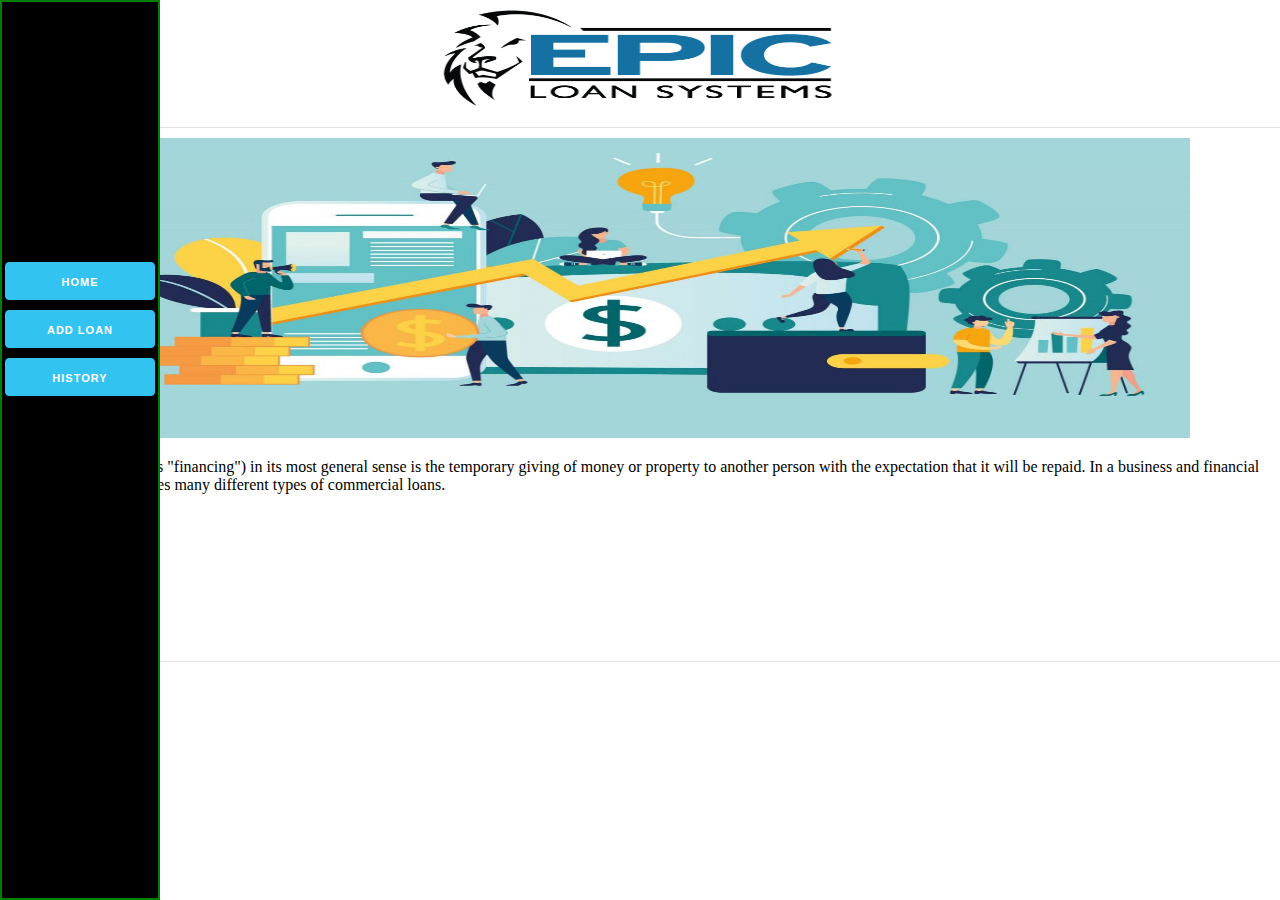
==== index.html @ a32b904f "design change" ====
<!DOCTYPE html>
<html lang="en">
<head>
    <meta charset="UTF-8">
    <title>PALA UTANG</title>
    <link rel="stylesheet" type="text/css" href="./css/style.css">

    <script src="https://ajax.googleapis.com/ajax/libs/jquery/3.1.1/jquery.min.js"> </script>
    <!-- Compiled and minified CSS -->
    <link rel="stylesheet" href="https://cdnjs.cloudflare.com/ajax/libs/materialize/1.0.0/css/materialize.min.css">
    <!-- Compiled and minified JavaScript -->
    <script src="https://cdnjs.cloudflare.com/ajax/libs/materialize/1.0.0/js/materialize.min.js"></script>
    <link rel="stylesheet" type="text/css" href="./css/skeleton.css">
    <link rel="stylesheet" type="text/css" href="./css/normalize.css">

</head>
<body>
    <table>
        <tr>
            <td id="header-container">
                <iframe id="header-iframe" src="./html/header.html" scrolling="no"></iframe>
            </td>
        </tr>
        <tr>
            <td id="content-container">
                <div style="height: 529px; overflow-y:hidden;"><iframe id="content-iframe" name="iframe-main" scrolling="yes"></iframe></div>
            </td>
        </tr>
    </table>
    
    <div class="links" align="center">
<div class="linkslogo" align="center">
        
    </div>
        <button type="button"  class="button button-primary buttonlink" id="home" button onclick="window.location.href = '#home'">Home </button>

        <button type="button" class="button button-primary buttonlink" id="addloan" button onclick="window.location.href = '#addloan'">Add Loan</button>


        <button type="button"  class="button button-primary buttonlink" id="phistory" onclick="window.location.href = '#history'"  >History</button>


    </div>


</body>
    <script>
    function loadFrame(){
        let pagenames  = {
            "home" : "./html/home.html",
            "addloan" : "./html/addloan.html",
            "history" : "./html/transactions.html",
        }
         let tabname = "home";
        if (location.hash) {
            let id = location.hash.slice(1);
            if (pagenames[id] != undefined) {
                tabname = id;
            }
        }
        var iframe = document.getElementById("content-iframe");
        iframe.contentWindow.location.replace(pagenames[tabname]);
    }
    window.addEventListener('popstate', function(event) {
        loadFrame();
    });

    loadFrame();
    </script>


</html>
---- css/style.css ----
.wrapper {
		
		margin-left:auto;
		margin-right:auto;
		height:1000px;
		width:1000px;
		border:2px;
		
	}
	
	.header {

		color: white;
		font-size: 70px;
		position: fixed;
		border: none;
		left: 50%;
		transform: translateX(-50%) translateY(-70%);

	}


	


	#header-iframe{
		width: 100%;
		height: 100%;
		border: none;
	}
	#header-container{
		height: 120px;
		border: none;
	}
	iframe{
		border: none;
	}
	.btnLogin {
		
		position:absolute;
		left:1200px;
		top:30px;
	}


	.btnSearch {
		
		position:relative;
		left:10px;
		top:0px;

		
		
		
		
	}

	.btnAdd {
		
		position:relative;
		left:-10px !important;
		top:10px;
		border-radius: 12px;
		font-size: 13px;
		height: 50px !important;

		font-weight: bold;
		
		
		
		
	}
	input {
		width: 50% !important;
		height: 30px !important;
		left: 30px !important;
	}
	.btnAbout {
		
		position:relative;
		left:10px;
		top:30px;
		
		
		
		
		
	}

	.links {
		
		background-color:#000000;
		width:160px;
		height:100%;
		position:fixed;
		z-index:4;
		top:0px;
		left:0px;
		border: 2px solid green;

							
							
	}

	.linkslogo{
		position:relative;
		border: 5px solid Black;




	}
	#content-container {
		width: 100%;
		height: 100%;
		padding: 2px;
		overflow-x: hidden; //horizontal
	}
	#content-iframe {
		width: 100%;
		height: 1000px;
		overflow-x: hidden; //horizontal
	}

	.buttonlink {
		position:relative;
		left:0px;
		top:250px;
		width: 150px !important;
		overflow-wrap: break-word !important;
		background-color: green;
		

	}
	
	.ads {
		
		position:relative;
		background-color:blue;
		width:200px;
		height:900px;
		top:-900px;
		left:905px;
		z-index:1;
		
		
		
	}
	
	
	
	.content{
		
		background-color:white;
		width:810px;
		height:0px;
		position:relative;
		z-index:0;
		right:-100px;
		top:-50px;
		bottom: 500px;
		
		
		
		
		
		
		
	}
	
	
	.footer {
		
		
		
		position:absolute;
		top:1100px;
		width:910px;
		text-align: center;
		background-color:red;
		height:100px;
		
	}
	
	
	.search{
		
		background-color:white;
		width:50%;
		height:200px;
		position:relative;
		z-index:0;
		right:-380px;
		top:-29px;

		 padding-top: 50px;
		  padding-right: 30px;
		  padding-bottom:50px;
		  padding-left: 80px;
		   border: 0px solid white;
		
		
		
	}
	
	.table{
		
	
		
		background-color:white;
		width:1000px;
		height:400px;
		position:relative;
		z-index:0;
		left: 250px;
        top: -66px;
		padding-right: 30px;
		padding-bottom: 50px;
		padding-left: 80px;
		border: none;
		
		
		
	}

	
			.tabledesign{
		 background-color: #dddddd;





	}
	
	.loan{
		
	
		position: fixed;
		background-color:white;
		width:100%;
		height:1000px;
		z-index:0;
		left:80px;
		top:10px;
		 padding-top: 50px;
		  padding-right: 30px;
		  padding-bottom: 50px;
		  padding-left: 80px;
		   border: 3px solid white;

	}	
	
	
	
	.contact{
		background-color:#9900ff;
		width:100%;
		height:200px;
		position:relative;
		z-index:0;
		right:-0px;
		top:99px;
		padding-top: 50px;
		padding-right: 30px;
		padding-bottom: 50px;
		padding-left: 80px;
		border: 3px solid white;
	}
	
	
		
		
		
		
		
		.inputsearch {
  	width: 50%;
  	height:30px; 
}
		
		.payment{

			width:67px;
			height:30px; 
		}

			.date{
                position: relative;
                width: 30% !important;
                height: 30px !important;
                left: 220px !important;
                text-align: center;
		}


			.number{

			width:90%;
			height:50px; 
		}

    .actiobutton {
        width: 100px;
        margin-right: 5px;
    }
	.form-container{
		position: relative;
		top: 20px !important;
	}

	
	
	input[type=text] {
		  width: 10%;
		}

/* Full-width input fields */
input[type=text], input[type=password] {
  width: 90%;
  padding: 12px 20px;
  margin: 8px 0;
  display: inline-block;
  border: 1px solid #ccc;
  box-sizing: border-box;
}

/* Set a style for all buttons */
button {
  background-color:#0f6dfa;
  color: white;
  padding: 14px 20px;
  margin: 8px 0;
  border: none;
  cursor: pointer;
  width: 50%;

}

button:hover {
  opacity: 0.8;
}

/* Extra styles for the cancel button */
.cancelbtn {
  width: auto;
  padding: 10px 18px;
  background-color: #f44336;
}

/* Center the image and position the close button */
.imgcontainer {
  text-align: center;
  margin: 24px 0 12px 0;
  position: relative;
}

img.avatar {
  width: 40%;
  border-radius: 50%;
}

.contain{
  padding: 16px;

  
}

span.psw {
  float: right;
  padding-top: 16px;
}

/* The Modal (background) */
.modal {
  display: none; /* Hidden by default */
  position: fixed; /* Stay in place */
  z-index: 1; /* Sit on top */
  left: 0;
  top: 0;
  width: 100%; /* Full width */
  height: 100%; /* Full height */
  overflow: auto; /* Enable scroll if needed */
  background-color: rgb(0,0,0); /* Fallback color */
  background-color: rgba(0,0,0,0.4); /* Black w/ opacity */
  padding-top: 60px;
}

/* Modal Content/Box */
.modal-content {
  background-color: #fefefe;
  margin: 5% auto 15% auto; /* 5% from the top, 15% from the bottom and centered */
  border: 1px solid #888;
  width: 30%; /* Could be more or less, depending on screen size */
}

/* The Close Button (x) */
.close {
  position: absolute;
  right: 25px;
  top: 0;
  color: #000;
  font-size: 35px;
  font-weight: bold;
}

.close:hover,
.close:focus {
  color: red;
  cursor: pointer;
}

/* Add Zoom Animation */
.animate {
  -webkit-animation: animatezoom 0.6s;
  animation: animatezoom 0.6s
}

@-webkit-keyframes animatezoom {
  from {-webkit-transform: scale(0)} 
  to {-webkit-transform: scale(1)}
}
  
@keyframes animatezoom {
  from {transform: scale(0)} 
  to {transform: scale(1)}
}

/* Change styles for span and cancel button on extra small screens */
@media screen and (max-width: 300px) {
  span.psw {
     display: block;
     float: none;
  }
  .cancelbtn {
     width: 500px;
  }
}
---- css/skeleton.css ----
/*
* Skeleton V2.0.4
* Copyright 2014, Dave Gamache
* www.getskeleton.com
* Free to use under the MIT license.
* http://www.opensource.org/licenses/mit-license.php
* 12/29/2014
*/


/* Table of contents
––––––––––––––––––––––––––––––––––––––––––––––––––
- Grid
- Base Styles
- Typography
- Links
- Buttons
- Forms
- Lists
- Code
- Tables
- Spacing
- Utilities
- Clearing
- Media Queries
*/


/* Grid
–––––––––––––––––––––––––––––––––––––––––––––––––– */
.container {
  position: relative;
  width: 100%;
  max-width: 960px;
  margin: 0 auto;
  padding: 0 20px;
  box-sizing: border-box; }
.column,
.columns {
  width: 100%;
  float: left;
  box-sizing: border-box; }

/* For devices larger than 400px */
@media (min-width: 400px) {
  .container {
    width: 85%;
    padding: 0; }
}

/* For devices larger than 550px */
@media (min-width: 550px) {
  .container {
    width: 80%; }
  .column,
  .columns {
    margin-left: 4%; }
  .column:first-child,
  .columns:first-child {
    margin-left: 0; }

  .one.column,
  .one.columns                    { width: 4.66666666667%; }
  .two.columns                    { width: 13.3333333333%; }
  .three.columns                  { width: 22%;            }
  .four.columns                   { width: 30.6666666667%; }
  .five.columns                   { width: 39.3333333333%; }
  .six.columns                    { width: 48%;            }
  .seven.columns                  { width: 56.6666666667%; }
  .eight.columns                  { width: 65.3333333333%; }
  .nine.columns                   { width: 74.0%;          }
  .ten.columns                    { width: 82.6666666667%; }
  .eleven.columns                 { width: 91.3333333333%; }
  .twelve.columns                 { width: 100%; margin-left: 0; }

  .one-third.column               { width: 30.6666666667%; }
  .two-thirds.column              { width: 65.3333333333%; }

  .one-half.column                { width: 48%; }

  /* Offsets */
  .offset-by-one.column,
  .offset-by-one.columns          { margin-left: 8.66666666667%; }
  .offset-by-two.column,
  .offset-by-two.columns          { margin-left: 17.3333333333%; }
  .offset-by-three.column,
  .offset-by-three.columns        { margin-left: 26%;            }
  .offset-by-four.column,
  .offset-by-four.columns         { margin-left: 34.6666666667%; }
  .offset-by-five.column,
  .offset-by-five.columns         { margin-left: 43.3333333333%; }
  .offset-by-six.column,
  .offset-by-six.columns          { margin-left: 52%;            }
  .offset-by-seven.column,
  .offset-by-seven.columns        { margin-left: 60.6666666667%; }
  .offset-by-eight.column,
  .offset-by-eight.columns        { margin-left: 69.3333333333%; }
  .offset-by-nine.column,
  .offset-by-nine.columns         { margin-left: 78.0%;          }
  .offset-by-ten.column,
  .offset-by-ten.columns          { margin-left: 86.6666666667%; }
  .offset-by-eleven.column,
  .offset-by-eleven.columns       { margin-left: 95.3333333333%; }

  .offset-by-one-third.column,
  .offset-by-one-third.columns    { margin-left: 34.6666666667%; }
  .offset-by-two-thirds.column,
  .offset-by-two-thirds.columns   { margin-left: 69.3333333333%; }

  .offset-by-one-half.column,
  .offset-by-one-half.columns     { margin-left: 52%; }

}


/* Base Styles
–––––––––––––––––––––––––––––––––––––––––––––––––– */
/* NOTE
html is set to 62.5% so that all the REM measurements throughout Skeleton
are based on 10px sizing. So basically 1.5rem = 15px :) */
html {
  font-size: 62.5%; }
body {
  font-size: 1.5em; /* currently ems cause chrome bug misinterpreting rems on body element */
  line-height: 1.6;
  font-weight: 400;
  font-family: "Raleway", "HelveticaNeue", "Helvetica Neue", Helvetica, Arial, sans-serif;
  color: #222; }


/* Typography
–––––––––––––––––––––––––––––––––––––––––––––––––– */
h1, h2, h3, h4, h5, h6 {
  margin-top: 0;
  margin-bottom: 2rem;
  font-weight: 300; }
h1 { font-size: 4.0rem; line-height: 1.2;  letter-spacing: -.1rem;}
h2 { font-size: 3.6rem; line-height: 1.25; letter-spacing: -.1rem; }
h3 { font-size: 3.0rem; line-height: 1.3;  letter-spacing: -.1rem; }
h4 { font-size: 2.4rem; line-height: 1.35; letter-spacing: -.08rem; }
h5 { font-size: 1.8rem; line-height: 1.5;  letter-spacing: -.05rem; }
h6 { font-size: 1.5rem; line-height: 1.6;  letter-spacing: 0; }

/* Larger than phablet */
@media (min-width: 550px) {
  h1 { font-size: 5.0rem; }
  h2 { font-size: 4.2rem; }
  h3 { font-size: 3.6rem; }
  h4 { font-size: 3.0rem; }
  h5 { font-size: 2.4rem; }
  h6 { font-size: 1.5rem; }
}

p {
  margin-top: 0; }


/* Links
–––––––––––––––––––––––––––––––––––––––––––––––––– */
a {
  color: #1EAEDB; }
a:hover {
  color: #0FA0CE; }


/* Buttons
–––––––––––––––––––––––––––––––––––––––––––––––––– */
.button,
button,
input[type="submit"],
input[type="reset"],
input[type="button"] {
  display: inline-block;
  height: 38px;
  padding: 0 30px;
  color: #555;
  text-align: center;
  font-size: 11px;
  font-weight: 600;
  line-height: 38px;
  letter-spacing: .1rem;
  text-transform: uppercase;
  text-decoration: none;
  white-space: nowrap;
  background-color: transparent;
  border-radius: 4px;
  border: 1px solid #bbb;
  cursor: pointer;
  box-sizing: border-box; }
.button:hover,
button:hover,
input[type="submit"]:hover,
input[type="reset"]:hover,
input[type="button"]:hover,
.button:focus,
button:focus,
input[type="submit"]:focus,
input[type="reset"]:focus,
input[type="button"]:focus {
  color: #333;
  border-color: #888;
  outline: 0; }
.button.button-primary,
button.button-primary,
input[type="submit"].button-primary,
input[type="reset"].button-primary,
input[type="button"].button-primary {
  color: #FFF;
  background-color: #33C3F0;
  border-color: #33C3F0; }
.button.button-primary:hover,
button.button-primary:hover,
input[type="submit"].button-primary:hover,
input[type="reset"].button-primary:hover,
input[type="button"].button-primary:hover,
.button.button-primary:focus,
button.button-primary:focus,
input[type="submit"].button-primary:focus,
input[type="reset"].button-primary:focus,
input[type="button"].button-primary:focus {
  color: #FFF;
  background-color: #1EAEDB;
  border-color: #1EAEDB; }


/* Forms
–––––––––––––––––––––––––––––––––––––––––––––––––– */
input[type="email"],
input[type="number"],
input[type="search"],
input[type="text"],
input[type="tel"],
input[type="url"],
input[type="password"],
textarea,
select {
  height: 38px;
  padding: 6px 10px; /* The 6px vertically centers text on FF, ignored by Webkit */
  background-color: #fff;
  border: 1px solid #D1D1D1;
  border-radius: 4px;
  box-shadow: none;
  box-sizing: border-box; }
/* Removes awkward default styles on some inputs for iOS */
input[type="email"],
input[type="number"],
input[type="search"],
input[type="text"],
input[type="tel"],
input[type="url"],
input[type="password"],
textarea {
  -webkit-appearance: none;
     -moz-appearance: none;
          appearance: none; }
textarea {
  min-height: 65px;
  padding-top: 6px;
  padding-bottom: 6px; }
input[type="email"]:focus,
input[type="number"]:focus,
input[type="search"]:focus,
input[type="text"]:focus,
input[type="tel"]:focus,
input[type="url"]:focus,
input[type="password"]:focus,
textarea:focus,
select:focus {
  border: 1px solid #33C3F0;
  outline: 0; }
label,
legend {
  display: block;
  margin-bottom: .5rem;
  font-weight: 600; }
fieldset {
  padding: 0;
  border-width: 0; }
input[type="checkbox"],
input[type="radio"] {
  display: inline; }
label > .label-body {
  display: inline-block;
  margin-left: .5rem;
  font-weight: normal; }


/* Lists
–––––––––––––––––––––––––––––––––––––––––––––––––– */
ul {
  list-style: circle inside; }
ol {
  list-style: decimal inside; }
ol, ul {
  padding-left: 0;
  margin-top: 0; }
ul ul,
ul ol,
ol ol,
ol ul {
  margin: 1.5rem 0 1.5rem 3rem;
  font-size: 90%; }
li {
  margin-bottom: 1rem; }


/* Code
–––––––––––––––––––––––––––––––––––––––––––––––––– */
code {
  padding: .2rem .5rem;
  margin: 0 .2rem;
  font-size: 90%;
  white-space: nowrap;
  background: #F1F1F1;
  border: 1px solid #E1E1E1;
  border-radius: 4px; }
pre > code {
  display: block;
  padding: 1rem 1.5rem;
  white-space: pre; }


/* Tables
–––––––––––––––––––––––––––––––––––––––––––––––––– */
th,
td {
  padding: 12px 15px;
  text-align: left;
  border-bottom: 1px solid #E1E1E1; }
th:first-child,
td:first-child {
  padding-left: 0; }
th:last-child,
td:last-child {
  padding-right: 0; }


/* Spacing
–––––––––––––––––––––––––––––––––––––––––––––––––– */
button,
.button {
  margin-bottom: 1rem; }
input,
textarea,
select,
fieldset {
  margin-bottom: 1.5rem; }
pre,
blockquote,
dl,
figure,
table,
p,
ul,
ol,
form {
  margin-bottom: 2.5rem; }


/* Utilities
–––––––––––––––––––––––––––––––––––––––––––––––––– */
.u-full-width {
  width: 100%;
  box-sizing: border-box; }
.u-max-full-width {
  max-width: 100%;
  box-sizing: border-box; }
.u-pull-right {
  float: right; }
.u-pull-left {
  float: left; }


/* Misc
–––––––––––––––––––––––––––––––––––––––––––––––––– */
hr {
  margin-top: 3rem;
  margin-bottom: 3.5rem;
  border-width: 0;
  border-top: 1px solid #E1E1E1; }


/* Clearing
–––––––––––––––––––––––––––––––––––––––––––––––––– */

/* Self Clearing Goodness */
.container:after,
.row:after,
.u-cf {
  content: "";
  display: table;
  clear: both; }


/* Media Queries
–––––––––––––––––––––––––––––––––––––––––––––––––– */
/*
Note: The best way to structure the use of media queries is to create the queries
near the relevant code. For example, if you wanted to change the styles for buttons
on small devices, paste the mobile query code up in the buttons section and style it
there.
*/


/* Larger than mobile */
@media (min-width: 400px) {}

/* Larger than phablet (also point when grid becomes active) */
@media (min-width: 550px) {}

/* Larger than tablet */
@media (min-width: 750px) {}

/* Larger than desktop */
@media (min-width: 1000px) {}

/* Larger than Desktop HD */
@media (min-width: 1200px) {}
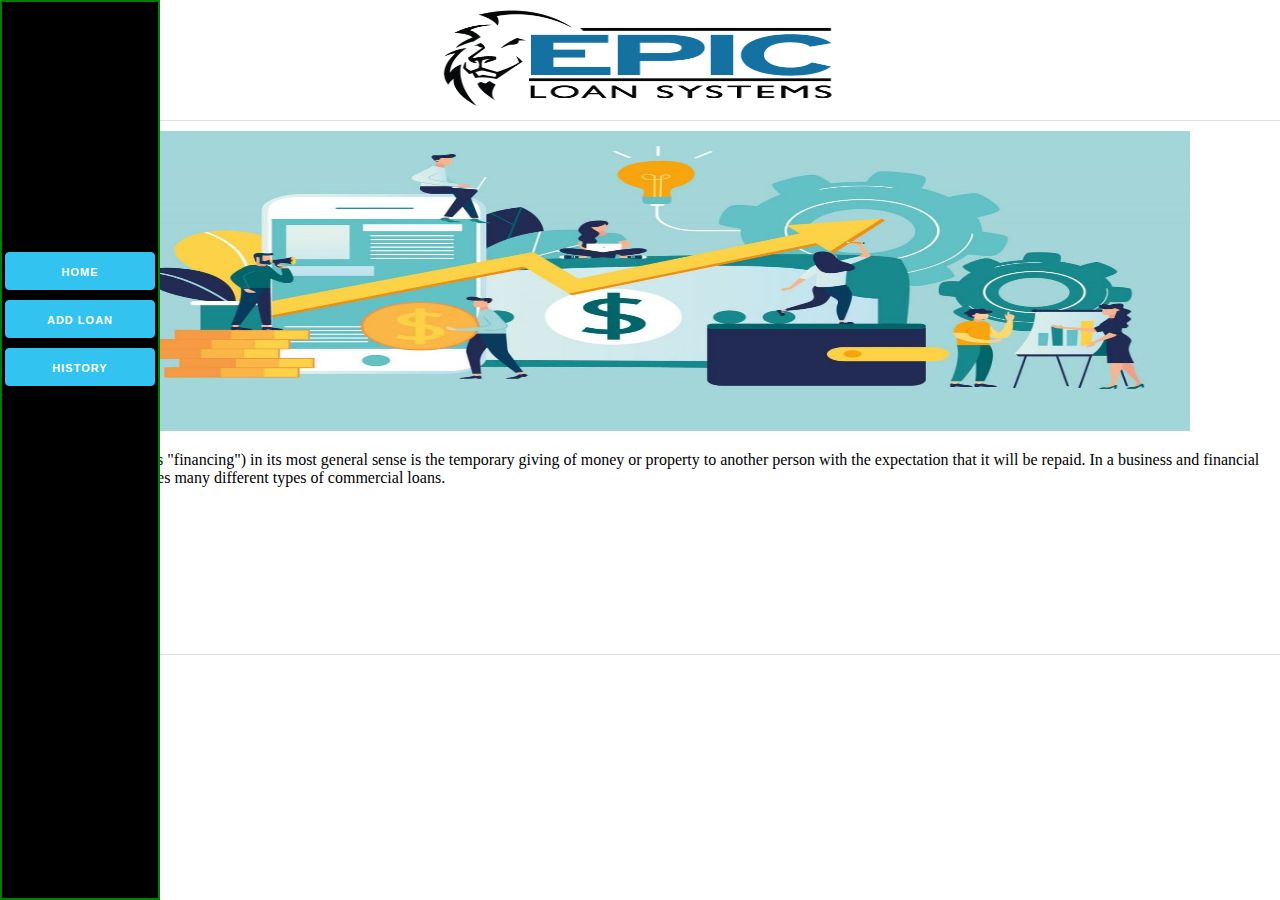
==== commit dd99d290: "tj request" ====
--- a/index.html
+++ b/index.html
@@ -28,11 +28,8 @@
             </td>
         </tr>
     </table>
-    
     <div class="links" align="center">
-<div class="linkslogo" align="center">
-        
-    </div>
+
         <button type="button"  class="button button-primary buttonlink" id="home" button onclick="window.location.href = '#home'">Home </button>
 
         <button type="button" class="button button-primary buttonlink" id="addloan" button onclick="window.location.href = '#addloan'">Add Loan</button>
@@ -57,7 +54,17 @@
             let id = location.hash.slice(1);
             if (pagenames[id] != undefined) {
                 tabname = id;
+                //alert(tabname);
             }
+        }
+        let xx = document.getElementById("header-iframe");
+        let yy = document.getElementById("header-container");
+        if(tabname != "home"){
+                xx.style.display = "none";
+                yy.style.display = "none";
+        }else{
+                xx.style.display = "block";
+                yy.style.display = "block";
         }
         var iframe = document.getElementById("content-iframe");
         iframe.contentWindow.location.replace(pagenames[tabname]);
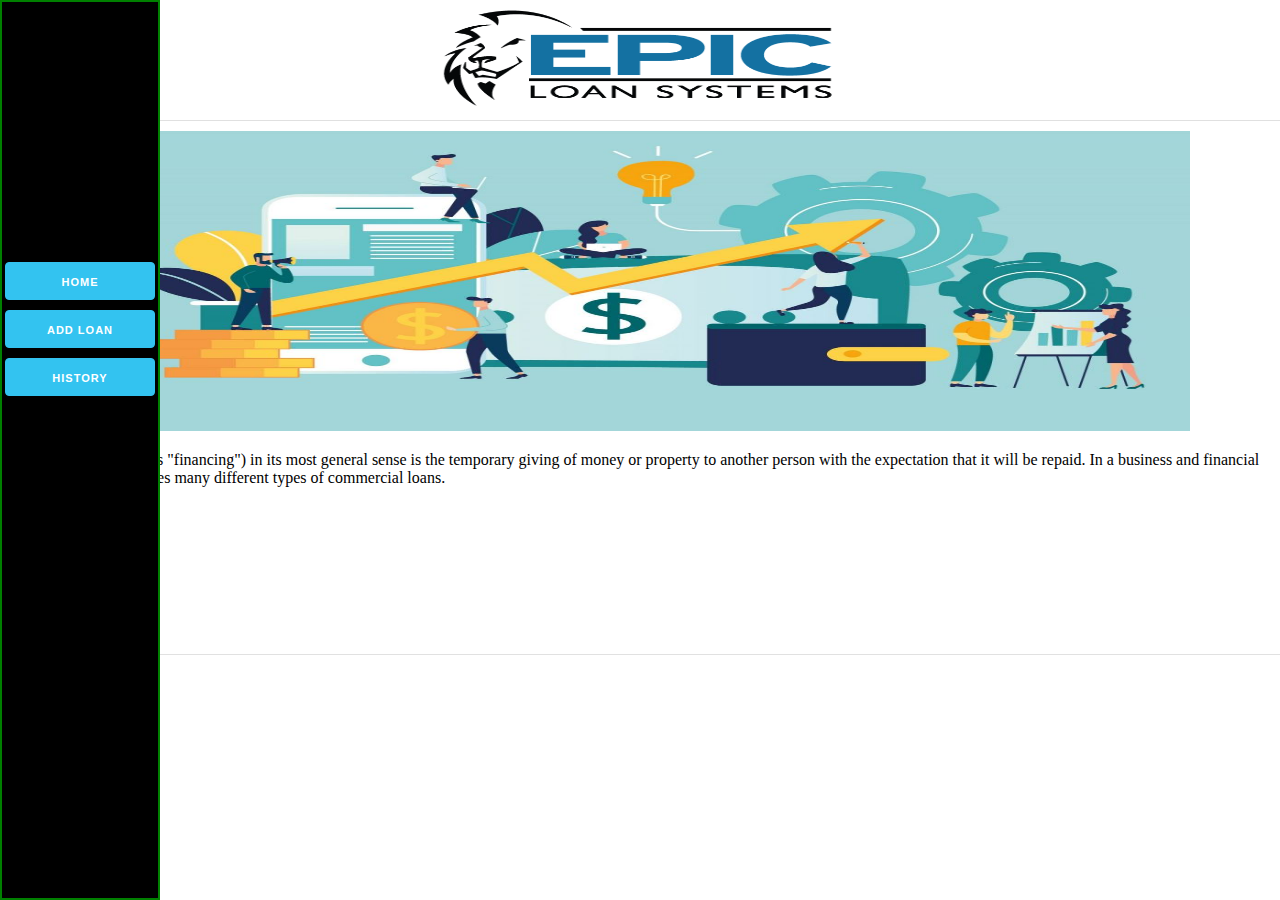
==== commit 1c9174f9: "Merge remote-tracking branch 'origin/master' into juliana" ====
--- a/index.html
+++ b/index.html
@@ -28,8 +28,11 @@
             </td>
         </tr>
     </table>
+    
     <div class="links" align="center">
-
+<div class="linkslogo" align="center">
+        
+    </div>
         <button type="button"  class="button button-primary buttonlink" id="home" button onclick="window.location.href = '#home'">Home </button>
 
         <button type="button" class="button button-primary buttonlink" id="addloan" button onclick="window.location.href = '#addloan'">Add Loan</button>
--- a/css/style.css
+++ b/css/style.css
@@ -303,7 +303,7 @@
 			height:50px; 
 		}
 
-    .actiobutton {
+    .actionbutton {
         width: 100px;
         margin-right: 5px;
     }
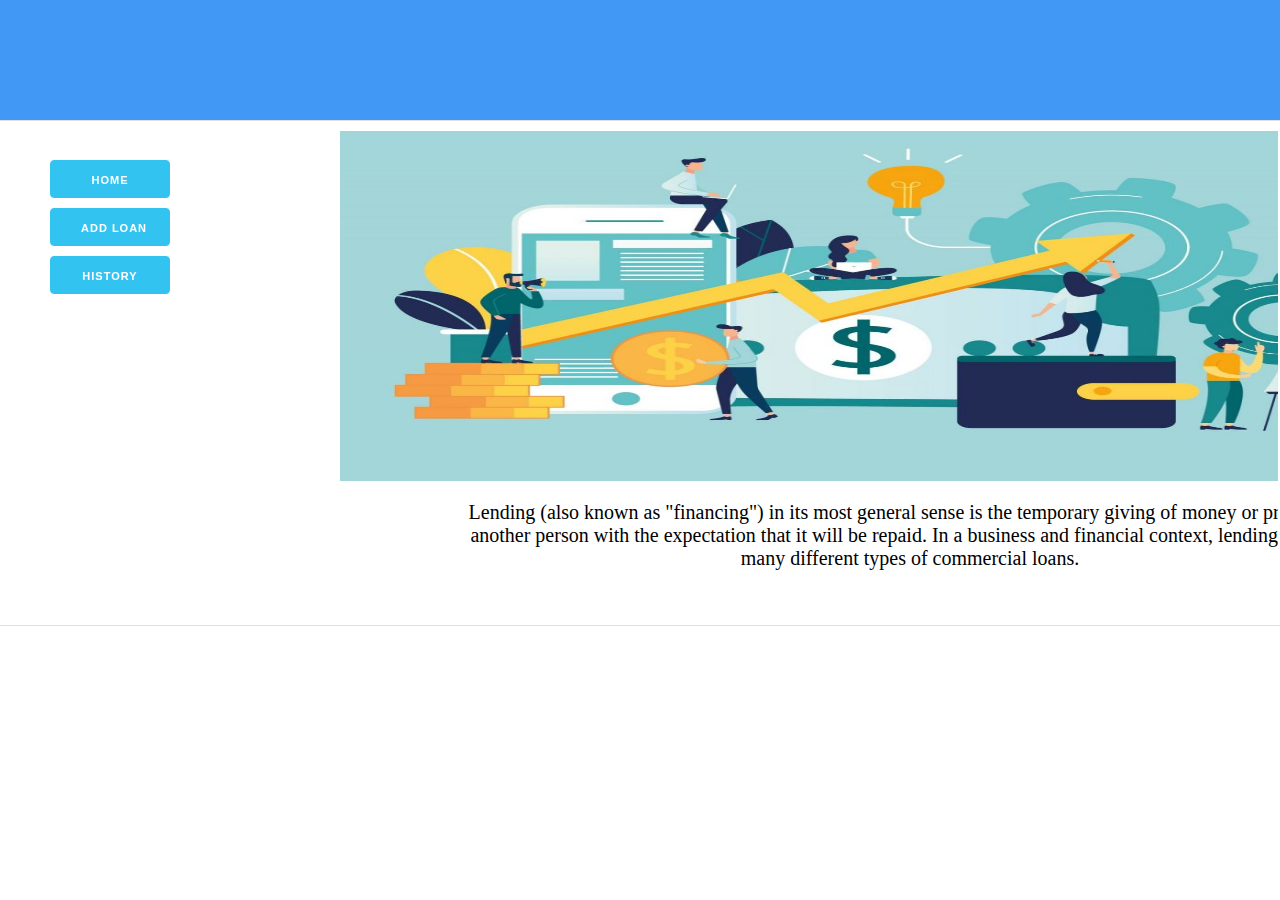
==== commit 8551c33a: "wip design" ====
--- a/index.html
+++ b/index.html
@@ -15,6 +15,7 @@
     <link rel="stylesheet" type="text/css" href="./css/normalize.css">
 
 </head>
+
 <body>
     <table>
         <tr>
@@ -24,15 +25,15 @@
         </tr>
         <tr>
             <td id="content-container">
-                <div style="height: 529px; overflow-y:hidden;"><iframe id="content-iframe" name="iframe-main" scrolling="yes"></iframe></div>
+               <div style="height: 500px; overflow-y:hidden;">
+                    <iframe id="content-iframe" src="./html/footer.html" name="iframe-main" scrolling="yes"></iframe></div>
             </td>
         </tr>
     </table>
-    
+
+   
     <div class="links" align="center">
-<div class="linkslogo" align="center">
-        
-    </div>
+
         <button type="button"  class="button button-primary buttonlink" id="home" button onclick="window.location.href = '#home'">Home </button>
 
         <button type="button" class="button button-primary buttonlink" id="addloan" button onclick="window.location.href = '#addloan'">Add Loan</button>
--- a/css/style.css
+++ b/css/style.css
@@ -8,6 +8,18 @@
 		height:1000px;
 		width:1000px;
 		border:2px;
+
+		
+	}
+
+
+
+	.style{
+
+		font-size:20px;
+		left:30px;
+		font-style:verdana;
+		text-align:center;
 		
 	}
 	
@@ -22,6 +34,51 @@
 
 	}
 
+	.headernew{
+
+		width:3000px;
+		height:400px;
+		background-color:#4298f5;
+		position: relative;
+		left:-200px;
+		top:-20px;
+		z-index:4; 
+
+	}
+
+	.footer{
+
+		width:100%;
+		height:150px;
+		background-color:#4298f5;
+		position: relative;
+		left:-5px;
+		top:-20px;
+		z-index:4; 
+
+	}
+
+	.text{
+
+		background-color:white;
+		width:900px;
+		height:400px;
+		position:relative;
+		left:450px;
+
+	}
+
+	.image{
+
+		background-color:white;
+		width:1100px;
+		height:350px;
+		position:relative;
+		left:330px;
+		
+
+	}
+
 
 	
 
@@ -85,55 +142,40 @@
 		top:30px;
 		
 		
-		
-		
-		
 	}
 
 	.links {
 		
-		background-color:#000000;
-		width:160px;
+		background-color:white;
+		width:0px;
 		height:100%;
 		position:fixed;
-		z-index:4;
-		top:0px;
-		left:0px;
-		border: 2px solid green;
-
+		z-index:1;
+		top:-100px;
+		left:40px;
 							
 							
-	}
-
-	.linkslogo{
-		position:relative;
-		border: 5px solid Black;
-
-
-
-
 	}
 	#content-container {
 		width: 100%;
 		height: 100%;
 		padding: 2px;
 		overflow-x: hidden; //horizontal
+		
 	}
 	#content-iframe {
 		width: 100%;
 		height: 1000px;
 		overflow-x: hidden; //horizontal
+		border:none;
 	}
 
 	.buttonlink {
 		position:relative;
-		left:0px;
-		top:250px;
-		width: 150px !important;
+		left:10px;
+		top:260px;
+		width: 120px !important;
 		overflow-wrap: break-word !important;
-		background-color: green;
-		
-
 	}
 	
 	.ads {
@@ -172,18 +214,6 @@
 	}
 	
 	
-	.footer {
-		
-		
-		
-		position:absolute;
-		top:1100px;
-		width:910px;
-		text-align: center;
-		background-color:red;
-		height:100px;
-		
-	}
 	
 	
 	.search{
@@ -304,8 +334,8 @@
 		}
 
     .actionbutton {
-        width: 100px;
-        margin-right: 5px;
+        width: 150px;
+    	margin-right: 5px;
     }
 	.form-container{
 		position: relative;
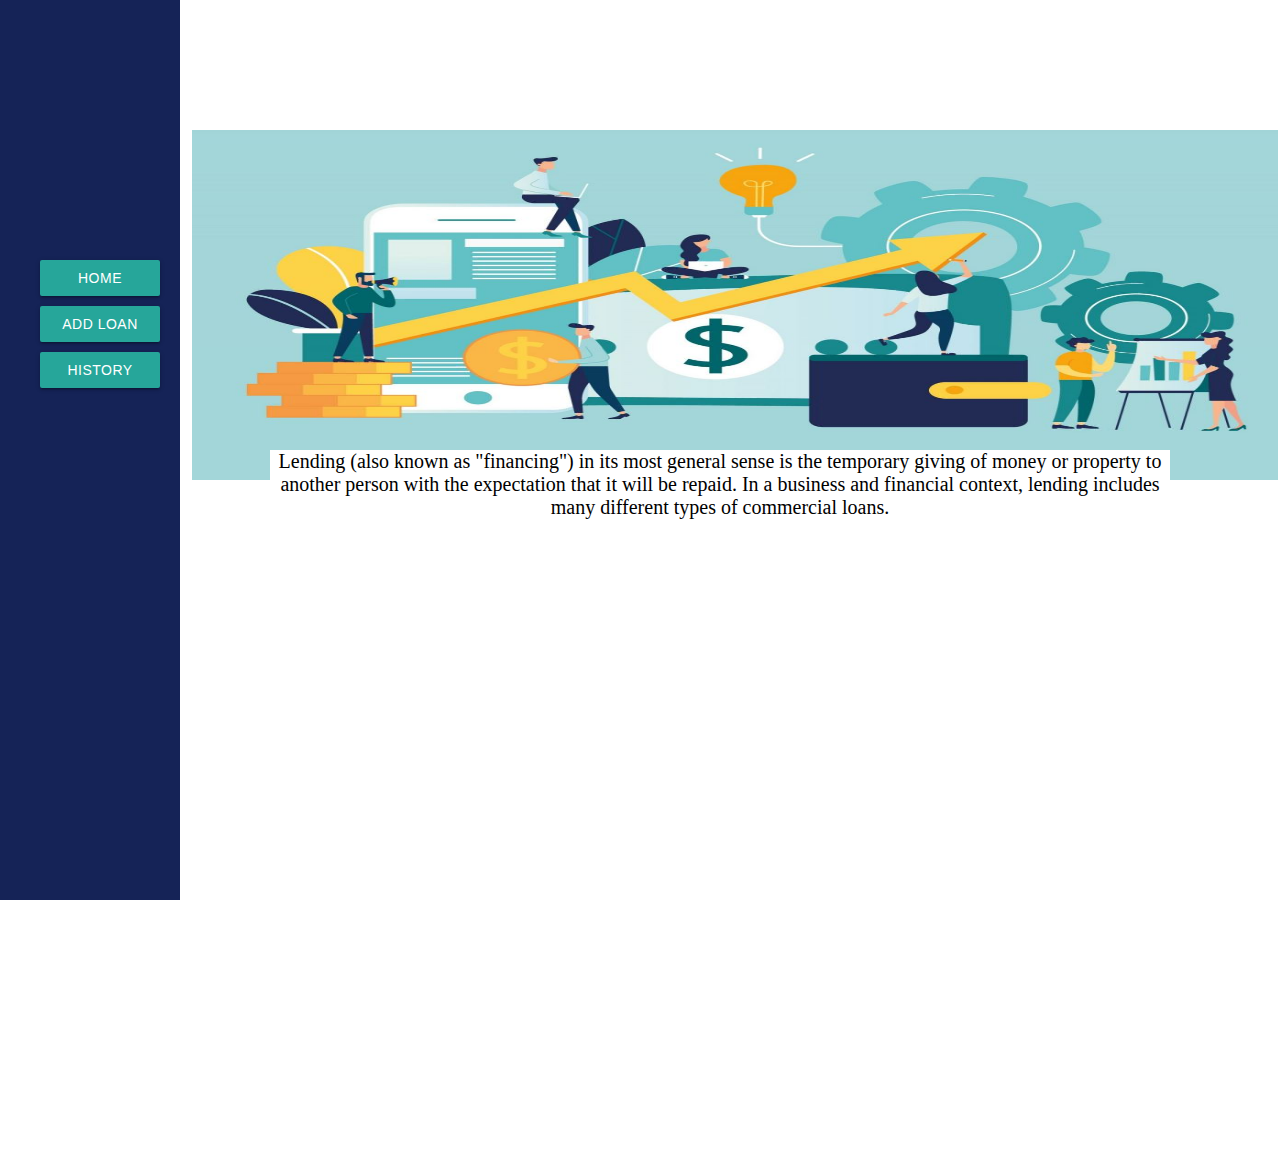
==== commit be1a8475: "almost there" ====
--- a/index.html
+++ b/index.html
@@ -15,7 +15,6 @@
     <link rel="stylesheet" type="text/css" href="./css/normalize.css">
 
 </head>
-
 <body>
     <table>
         <tr>
@@ -25,21 +24,18 @@
         </tr>
         <tr>
             <td id="content-container">
-               <div style="height: 500px; overflow-y:hidden;">
-                    <iframe id="content-iframe" src="./html/footer.html" name="iframe-main" scrolling="yes"></iframe></div>
+                <div><iframe id="content-iframe" name="iframe-main" scrolling="yes"></iframe></div>
             </td>
         </tr>
     </table>
-
-   
     <div class="links" align="center">
 
-        <button type="button"  class="button button-primary buttonlink" id="home" button onclick="window.location.href = '#home'">Home </button>
+        <button type="button"  class="waves-effect waves-light btn buttonlink" id="home" button onclick="window.location.href = '#home'">Home </button>
 
-        <button type="button" class="button button-primary buttonlink" id="addloan" button onclick="window.location.href = '#addloan'">Add Loan</button>
+        <button type="button" class="waves-effect waves-light btn buttonlink" id="addloan" button onclick="window.location.href = '#addloan'">Add Loan</button>
 
 
-        <button type="button"  class="button button-primary buttonlink" id="phistory" onclick="window.location.href = '#history'"  >History</button>
+        <button type="button"  class="waves-effect waves-light btn buttonlink" id="phistory" onclick="window.location.href = '#history'"  >History</button>
 
 
     </div>
--- a/css/style.css
+++ b/css/style.css
@@ -13,12 +13,10 @@
 	}
 
 
-
 	.style{
 
 		font-size:20px;
 		left:30px;
-		font-style:verdana;
 		text-align:center;
 		
 	}
@@ -34,37 +32,13 @@
 
 	}
 
-	.headernew{
-
-		width:3000px;
-		height:400px;
-		background-color:#4298f5;
-		position: relative;
-		left:-200px;
-		top:-20px;
-		z-index:4; 
-
-	}
-
-	.footer{
-
-		width:100%;
-		height:150px;
-		background-color:#4298f5;
-		position: relative;
-		left:-5px;
-		top:-20px;
-		z-index:4; 
-
-	}
-
 	.text{
 
 		background-color:white;
 		width:900px;
 		height:400px;
 		position:relative;
-		left:450px;
+		left:260px;
 
 	}
 
@@ -72,9 +46,9 @@
 
 		background-color:white;
 		width:1100px;
-		height:350px;
-		position:relative;
-		left:330px;
+		height:300px;
+		position:relative;
+		left:182px;
 		
 
 	}
@@ -142,42 +116,51 @@
 		top:30px;
 		
 		
+		
+		
+		
 	}
 
 	.links {
 		
-		background-color:white;
-		width:0px;
+		background-color:#152357;
+		width:180px;
 		height:100%;
 		position:fixed;
-		z-index:1;
-		top:-100px;
-		left:40px;
+		z-index:4;
+		top:0px;
+		left:0px;
 							
 							
 	}
 	#content-container {
 		width: 100%;
-		height: 100%;
+		height: 1000px;
 		padding: 2px;
-		overflow-x: hidden; //horizontal
-		
+		overflow-x: hidden;
+		border: none;
 	}
 	#content-iframe {
 		width: 100%;
 		height: 1000px;
 		overflow-x: hidden; //horizontal
-		border:none;
 	}
 
 	.buttonlink {
 		position:relative;
 		left:10px;
-		top:260px;
+		top:260px !important;
 		width: 120px !important;
 		overflow-wrap: break-word !important;
-	}
-	
+		margin-bottom: 10px;
+		z-index: -1;
+	}
+
+	tr{
+		border-bottom: none !important;
+
+	}
+
 	.ads {
 		
 		position:relative;
@@ -213,7 +196,19 @@
 		
 	}
 	
-	
+
+	.footer {
+
+
+
+		position:absolute;
+		top:1100px;
+		width:910px;
+		text-align: center;
+		background-color:red;
+		height:100px;
+
+	}
 	
 	
 	.search{
@@ -246,7 +241,7 @@
 		position:relative;
 		z-index:0;
 		left: 250px;
-        top: -66px;
+        top: -45px;
 		padding-right: 30px;
 		padding-bottom: 50px;
 		padding-left: 80px;
@@ -319,10 +314,6 @@
 		}
 
 			.date{
-                position: relative;
-                width: 30% !important;
-                height: 30px !important;
-                left: 220px !important;
                 text-align: center;
 		}
 
@@ -424,7 +415,7 @@
   background-color: #fefefe;
   margin: 5% auto 15% auto; /* 5% from the top, 15% from the bottom and centered */
   border: 1px solid #888;
-  width: 30%; /* Could be more or less, depending on screen size */
+  width: 80%; /* Could be more or less, depending on screen size */
 }
 
 /* The Close Button (x) */
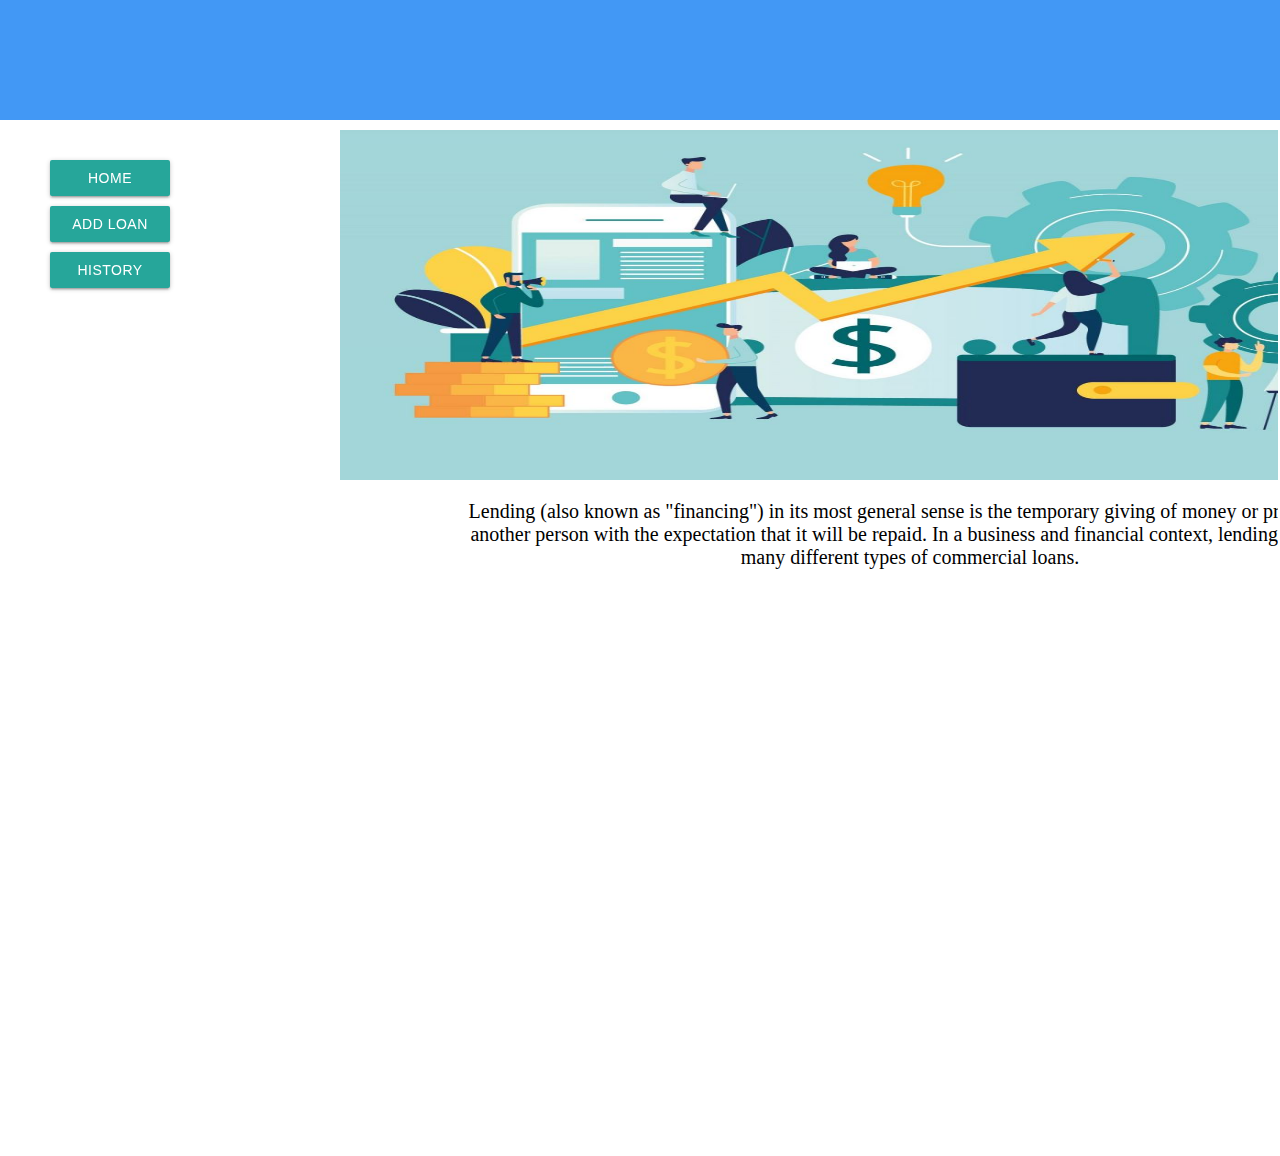
==== commit f7a66d0e: "Merge remote-tracking branch 'origin/master'" ====
--- a/index.html
+++ b/index.html
@@ -15,6 +15,7 @@
     <link rel="stylesheet" type="text/css" href="./css/normalize.css">
 
 </head>
+
 <body>
     <table>
         <tr>
@@ -28,6 +29,8 @@
             </td>
         </tr>
     </table>
+
+   
     <div class="links" align="center">
 
         <button type="button"  class="waves-effect waves-light btn buttonlink" id="home" button onclick="window.location.href = '#home'">Home </button>
--- a/css/style.css
+++ b/css/style.css
@@ -13,6 +13,7 @@
 	}
 
 
+
 	.style{
 
 		font-size:20px;
@@ -32,13 +33,37 @@
 
 	}
 
+	.headernew{
+
+		width:3000px;
+		height:400px;
+		background-color:#4298f5;
+		position: relative;
+		left:-200px;
+		top:-20px;
+		z-index:4; 
+
+	}
+
+	.footer{
+
+		width:100%;
+		height:150px;
+		background-color:#4298f5;
+		position: relative;
+		left:-5px;
+		top:-20px;
+		z-index:4; 
+
+	}
+
 	.text{
 
 		background-color:white;
 		width:900px;
 		height:400px;
 		position:relative;
-		left:260px;
+		left:450px;
 
 	}
 
@@ -46,9 +71,9 @@
 
 		background-color:white;
 		width:1100px;
-		height:300px;
-		position:relative;
-		left:182px;
+		height:350px;
+		position:relative;
+		left:330px;
 		
 
 	}
@@ -116,20 +141,17 @@
 		top:30px;
 		
 		
-		
-		
-		
 	}
 
 	.links {
 		
-		background-color:#152357;
-		width:180px;
+		background-color:white;
+		width:0px;
 		height:100%;
 		position:fixed;
-		z-index:4;
-		top:0px;
-		left:0px;
+		z-index:1;
+		top:-100px;
+		left:40px;
 							
 							
 	}
@@ -144,6 +166,7 @@
 		width: 100%;
 		height: 1000px;
 		overflow-x: hidden; //horizontal
+		border:none;
 	}
 
 	.buttonlink {
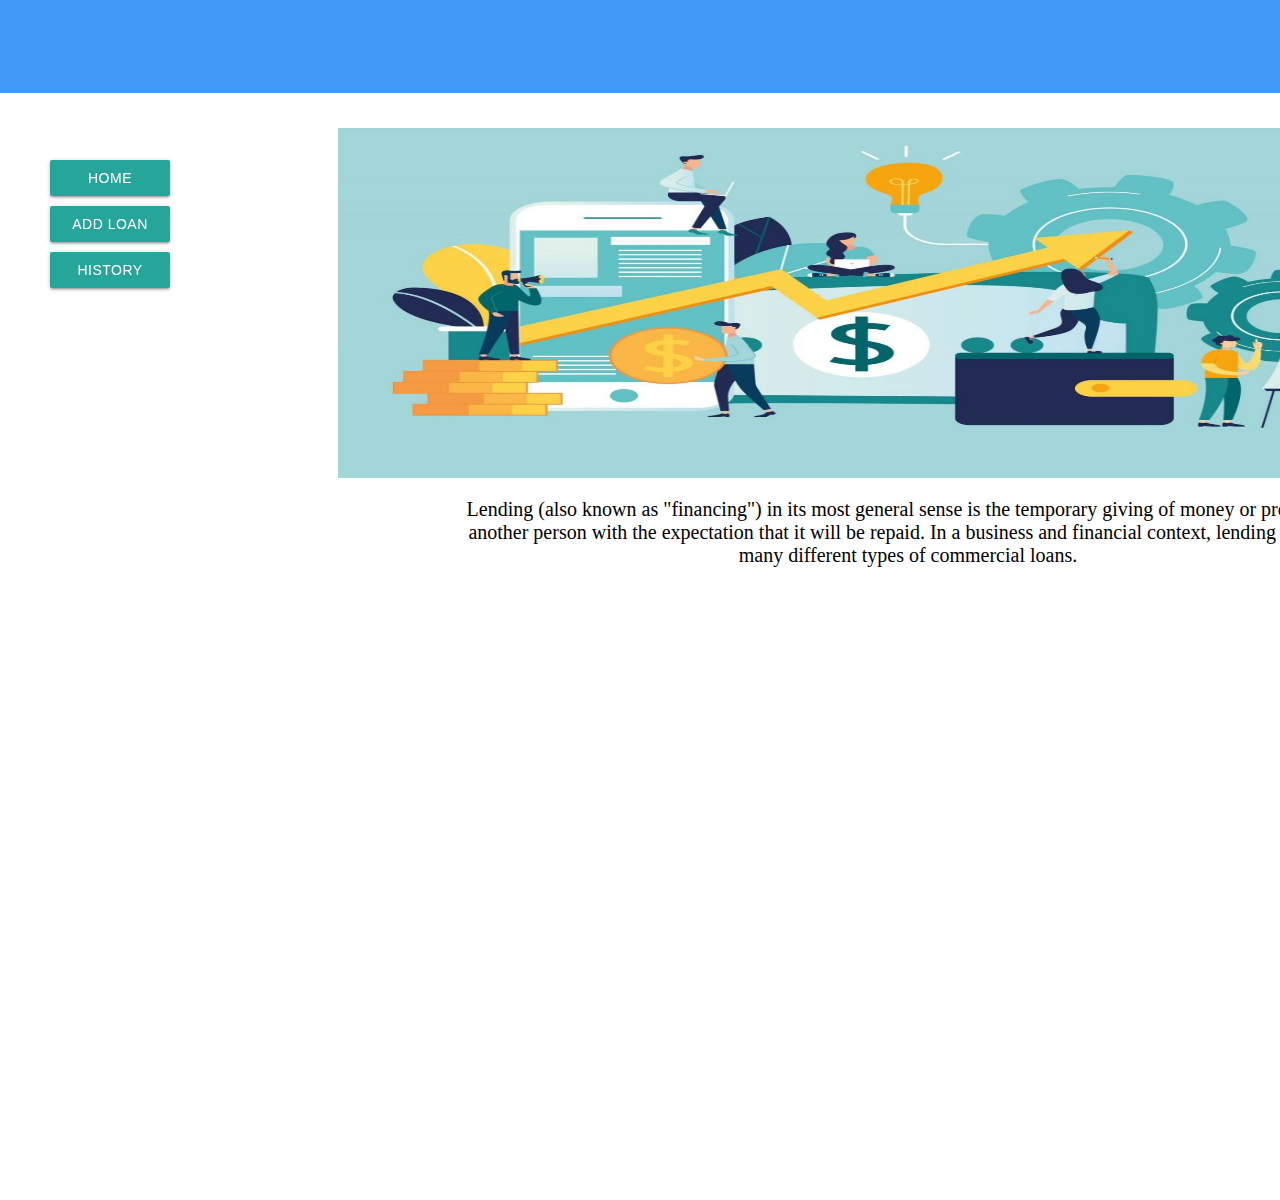
==== commit 0156b9ef: "wip design remove header padding" ====
--- a/index.html
+++ b/index.html
@@ -13,6 +13,7 @@
     <script src="https://cdnjs.cloudflare.com/ajax/libs/materialize/1.0.0/js/materialize.min.js"></script>
     <link rel="stylesheet" type="text/css" href="./css/skeleton.css">
     <link rel="stylesheet" type="text/css" href="./css/normalize.css">
+
 
 </head>
 
@@ -30,6 +31,9 @@
         </tr>
     </table>
 
+
+    <br>
+    <br>
    
     <div class="links" align="center">
 
--- a/css/style.css
+++ b/css/style.css
@@ -15,6 +15,7 @@
 
 
 	.style{
+
 
 		font-size:20px;
 		left:30px;
@@ -36,11 +37,48 @@
 	.headernew{
 
 		width:3000px;
-		height:400px;
+		height:350px;
 		background-color:#4298f5;
 		position: relative;
 		left:-200px;
-		top:-20px;
+		top:-265px;
+		z-index:4; 
+
+	}
+
+	.headerloan{
+
+		width:5000px;
+		height:210px;
+		background-color:#4298f5;
+		position: fixed;
+		right:-300px;
+		top:-115px;
+		z-index:4; 
+
+	}
+	.thcolor{
+
+	background-color:#4298f5; 
+	color:white;
+
+
+
+	}
+
+	.roundedcorners{
+
+
+		 border-radius: 13px; 
+	}
+	.headerhistory{
+
+		width:3000px;
+		height:210px;
+		background-color:#4298f5;
+		position: relative;
+		left:-200px;
+		top:-200px;
 		z-index:4; 
 
 	}
@@ -122,6 +160,7 @@
 		border-radius: 12px;
 		font-size: 13px;
 		height: 50px !important;
+		
 
 		font-weight: bold;
 		
@@ -158,7 +197,7 @@
 	#content-container {
 		width: 100%;
 		height: 1000px;
-		padding: 2px;
+		padding: px;
 		overflow-x: hidden;
 		border: none;
 	}
@@ -264,7 +303,7 @@
 		position:relative;
 		z-index:0;
 		left: 250px;
-        top: -45px;
+        top: -65px;
 		padding-right: 30px;
 		padding-bottom: 50px;
 		padding-left: 80px;
